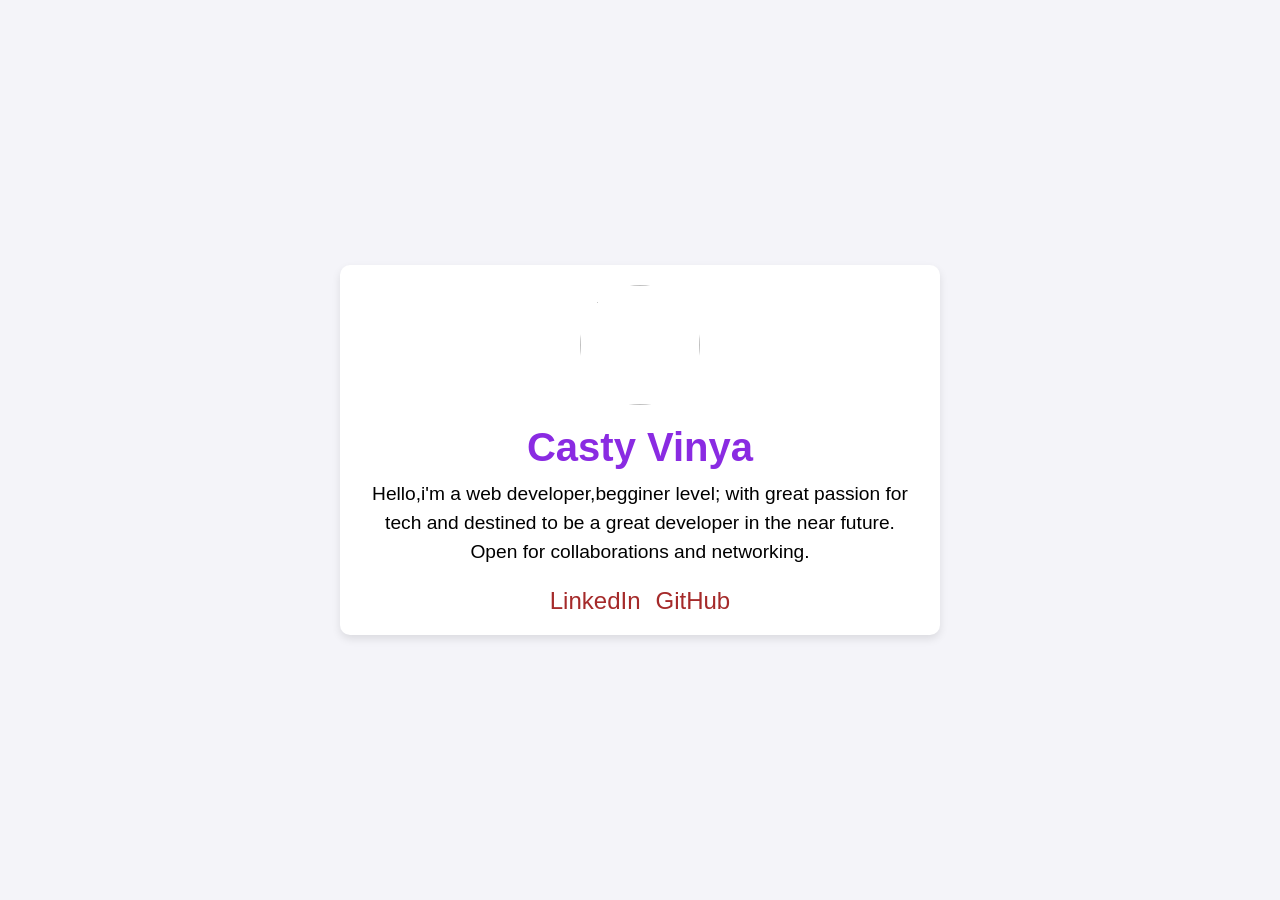
==== project.html @ 6c30b5d7 "portfolio" ====
<!DOCTYPE html>
<html lang="en">
<head>
    <meta charset="UTF-8">
    <meta name="viewport" content="width=device-width, initial-scale=1.0">
    <title>my portfolio</title>
    <style>
 /* Basic Reset */
 * {
            margin: 0;
            padding: 0;
            box-sizing: border-box;
        }

        body {
            font-family: Arial, sans-serif;
            background-color: #f4f4f9;
            color: #333;
            display: flex;
            justify-content: center;
            align-items: center;
            height: 100vh;
        }

        /* Container for the portfolio content */
        .portfolio-container {
            text-align: center;
            max-width: 600px;
            padding: 20px;
            background: #fff;
            box-shadow: 0px 4px 8px rgba(0, 0, 0, 0.1);
            border-radius: 10px;
        }

        /* Profile picture styling */
        .profile-pic {
            width: 120px;
            height: 120px;
            border-radius: 50%;
            margin-bottom: 20px;
            object-fit: cover;
        }

        /* Header */
        h1 {
            font-size: 2.5em;
            margin-bottom: 10px;
            color: blueviolet;
        }

        /* Bio text */
        p {
            font-size: 1.2em;
            line-height: 1.5;
            color: black;
            margin-bottom: 20px;
        }

        /* Social media links */
        .social-links {
            display: flex;
            justify-content: center;
            gap: 15px;
        }

        .social-links a {
            color: brown;
            font-size: 1.5em;
            transition: color 0.3s;
            text-decoration: none;
        }

        .social-links a:hover {
            color: #007bff;
        }
    </style>
  
</head>
<body>
  <div class="portfolio-container">
    <img src="c:\Users\user\AppData\Local\Microsoft\Windows\INetCache\IE\EWH2VCS5\IMG-20241111-WA0227[1].jpg /  >    alt="Casty Vinya" class="profile-pic">
 
    
  <h1>Casty Vinya</h1> 

  <p>Hello,i'm a web developer,begginer level; with great passion for tech and destined to be a great developer  in the near future. Open for collaborations and networking.</p>
  <div class="social-links">
    <a href="https://linkedin.com/in/damaris-mutyandii-65708a2b6/" target="_blank"><i class="fab fa-linkedin"></i>LinkedIn</a>
    <a href="https://github.com/Castyvinya" target="_blank">GitHub</a>
  </div>
</div> 
</body>
</html>
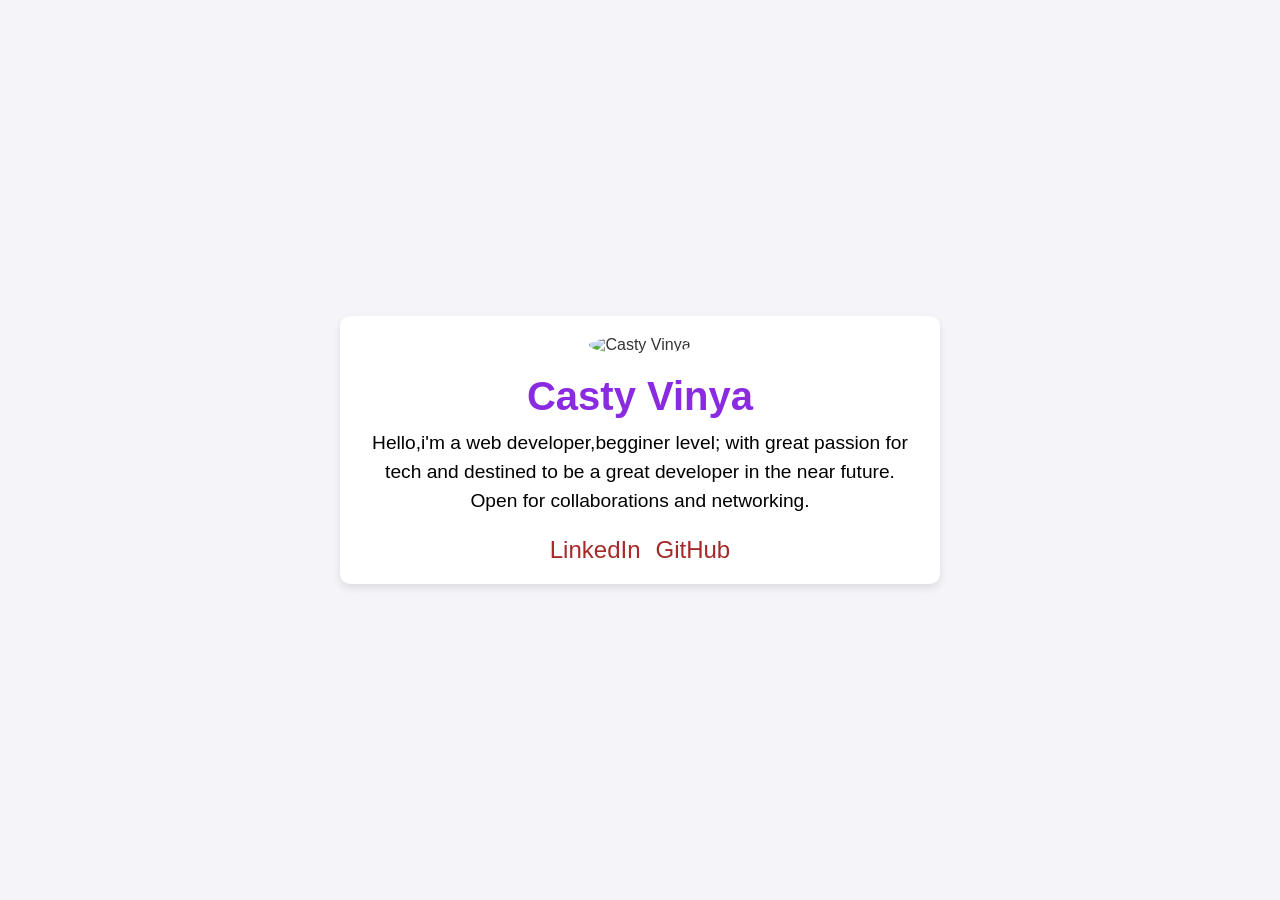
==== commit 66370aa5: "Initial commit" ====
--- a/project.html
+++ b/project.html
@@ -78,7 +78,7 @@
 </head>
 <body>
   <div class="portfolio-container">
-    <img src="c:\Users\user\AppData\Local\Microsoft\Windows\INetCache\IE\EWH2VCS5\IMG-20241111-WA0227[1].jpg /  >    alt="Casty Vinya" class="profile-pic">
+    <img src="C:\Users\user\AppData\Local\Microsoft\Windows\INetCache\IE\I7UN78QYIMG-20241126-WA0202[1].jpg" alt="Casty Vinya" class="profile-pic">
  
     
   <h1>Casty Vinya</h1> 
